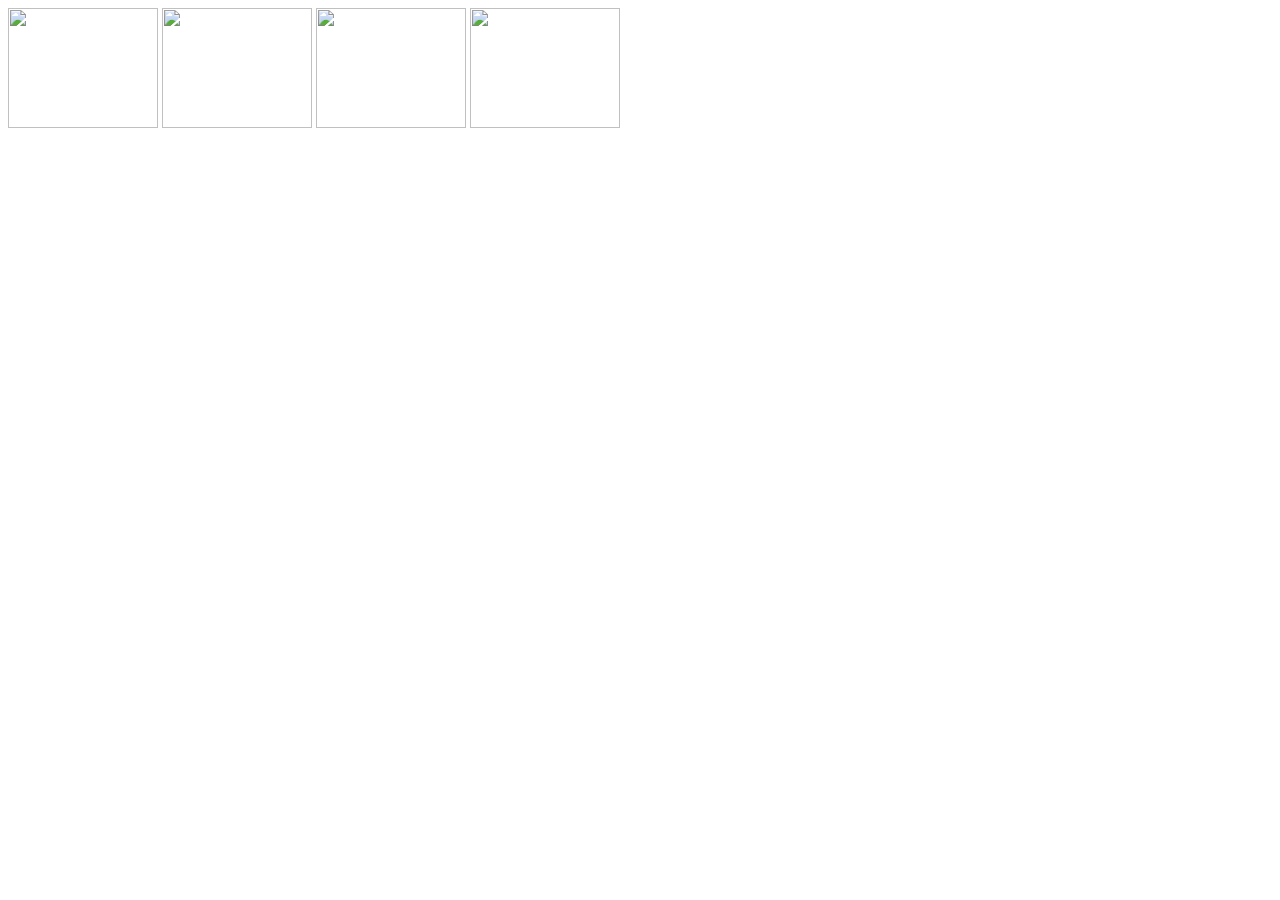
==== index.html @ 660bdf27 "add first lightbox" ====
<html lang="en">
<head>
    <meta charset="UTF-8">
    <meta name="viewport" content="width=device-width, initial-scale=1.0">
    <title>Document</title>
    <script src="js/jQuery.js"></script> 
    <link rel="stylesheet" href="css/style.css">
    
</head>

<body>
    
    <div >
        <img src="images/ca1.jpg" class="thumb-img">
        <img src="images/ca2.jpg" class="thumb-img">
        <img src="images/ca1.jpg" class="thumb-img">
        <img src="images/ca2.jpg" class="thumb-img">
       



    </div>
<div class="lightbox-dark"></div>
<div class="lightbox">
    <div class="close-btn"> X </div>
    <div class="left-btn"><</div>
    <div class="right-btn">></div>
    <img id="light-img" class="big-img" src="images/ca1.jpg">
    

     <div >
        <img src="images/ca1.jpg" class="thumb-img-light">
        <img src="images/ca2.jpg" class="thumb-img-light">
        <img src="images/ca1.jpg" class="thumb-img-light">
        <img src="images/ca2.jpg" class="thumb-img-light">
        


    </div>

</div>

<script>
    $(document).ready(function() {

            $(".thumb-img").click(function() {
                $("#light-img").attr("src",$(this).attr("src"));
                //$(".lightbox-dark ,.lightbox").css("display","block");
                $(".lightbox-dark ,.lightbox").fadeIn(500);

            });
            $(".close-btn , .lightbox-dark") .click(function() {
                $(".lightbox-dark ,.lightbox").fadeOut(500);
            });
            $(".thumb-img > .left-btn").click(function () {
                    //$("thumb-img-light").animate({left : "260px"});
                    //alert( $("#light-img").attr("src"));
                    $(this).siblings().prev().show();

                });



        });
</script>
</body>
</html>
---- css/style.css ----
.thumb-img{ 
width: 150px;
height: 120px;
cursor: pointer;
}
.lightbox-dark{
    background-color: black;
    width: 100%;
    height: 100%;
    position: absolute;
    top: 0px;
    right: 0px;
    left: 0px;
    bottom: 0px;
    opacity: 0.8;
    display: none;

}
.big-img{
    box-sizing: border-box;
    width: 490px;
    height: 96%;
    margin-left:4px;
    
}
.lightbox{
position: absolute;
width:500px;
height:400px;
top:150px;
left:30%;
background-color: white;
display: none;
}
.close-btn{
    float: right;
    cursor: pointer;
    background-color: black;
    border-radius: 50%;
    width: 30px;
    height: 20px;
    text-align: center;
    margin-top: -10p;
    margin-right: -10px;
    color: tomato;

}
.thumb-img-light{
    width: 100px;
    height: 70px;
}
.left-btn{
    float: left;
    cursor: pointer;
    background-color: black;
    border-radius: 50%;
    width: 30px;
    height: 20px;
    text-align: center;
    margin-top: -10p;
    margin-right: -10px;
    color: white; font-size: large;
    position: absolute;
    margin: 180px -20px;


}
.right-btn{
    float: right;
    cursor: pointer;
    background-color: black;
    border-radius: 50%;
    width: 30px;
    height: 20px;
    text-align: center;
    margin-top: -10p;
    margin-right: -10px;
    color: white; font-size: large;
    margin: 180px 490px;
    position: absolute;

}
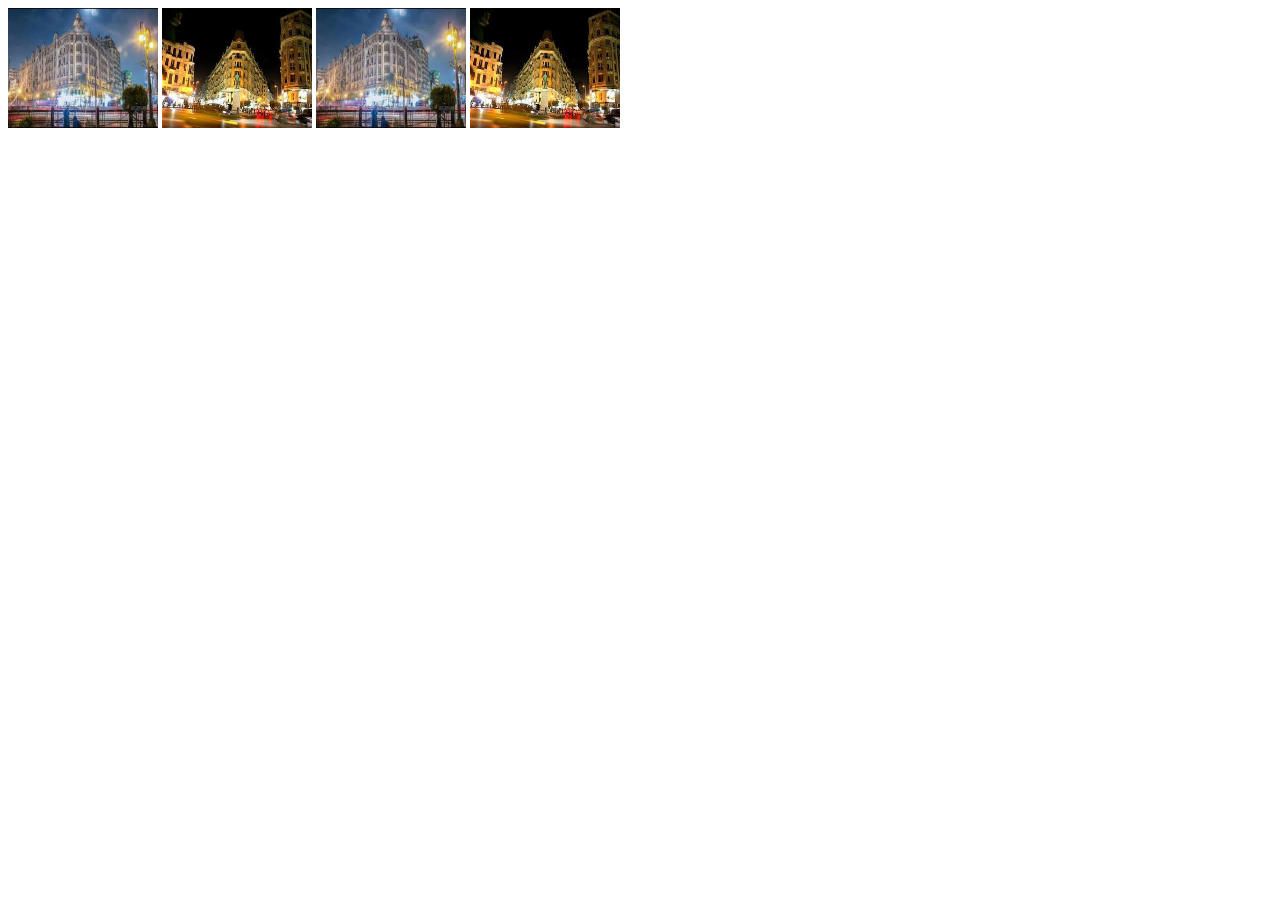
==== commit 517f3132: "change path images" ====
--- a/index.html
+++ b/index.html
@@ -11,10 +11,10 @@
 <body>
     
     <div >
-        <img src="images/ca1.jpg" class="thumb-img">
-        <img src="images/ca2.jpg" class="thumb-img">
-        <img src="images/ca1.jpg" class="thumb-img">
-        <img src="images/ca2.jpg" class="thumb-img">
+        <img src="img/ca1.jpg" class="thumb-img">
+        <img src="img/ca2.jpg" class="thumb-img">
+        <img src="img/ca1.jpg" class="thumb-img">
+        <img src="img/ca2.jpg" class="thumb-img">
        
 
 
@@ -25,14 +25,14 @@
     <div class="close-btn"> X </div>
     <div class="left-btn"><</div>
     <div class="right-btn">></div>
-    <img id="light-img" class="big-img" src="images/ca1.jpg">
+    <img id="light-img" class="big-img" src="img/ca1.jpg">
     
 
      <div >
-        <img src="images/ca1.jpg" class="thumb-img-light">
-        <img src="images/ca2.jpg" class="thumb-img-light">
-        <img src="images/ca1.jpg" class="thumb-img-light">
-        <img src="images/ca2.jpg" class="thumb-img-light">
+        <img src="img/ca1.jpg" class="thumb-img-light">
+        <img src="img/ca2.jpg" class="thumb-img-light">
+        <img src="img/ca1.jpg" class="thumb-img-light">
+        <img src="img/ca2.jpg" class="thumb-img-light">
         
 
 
